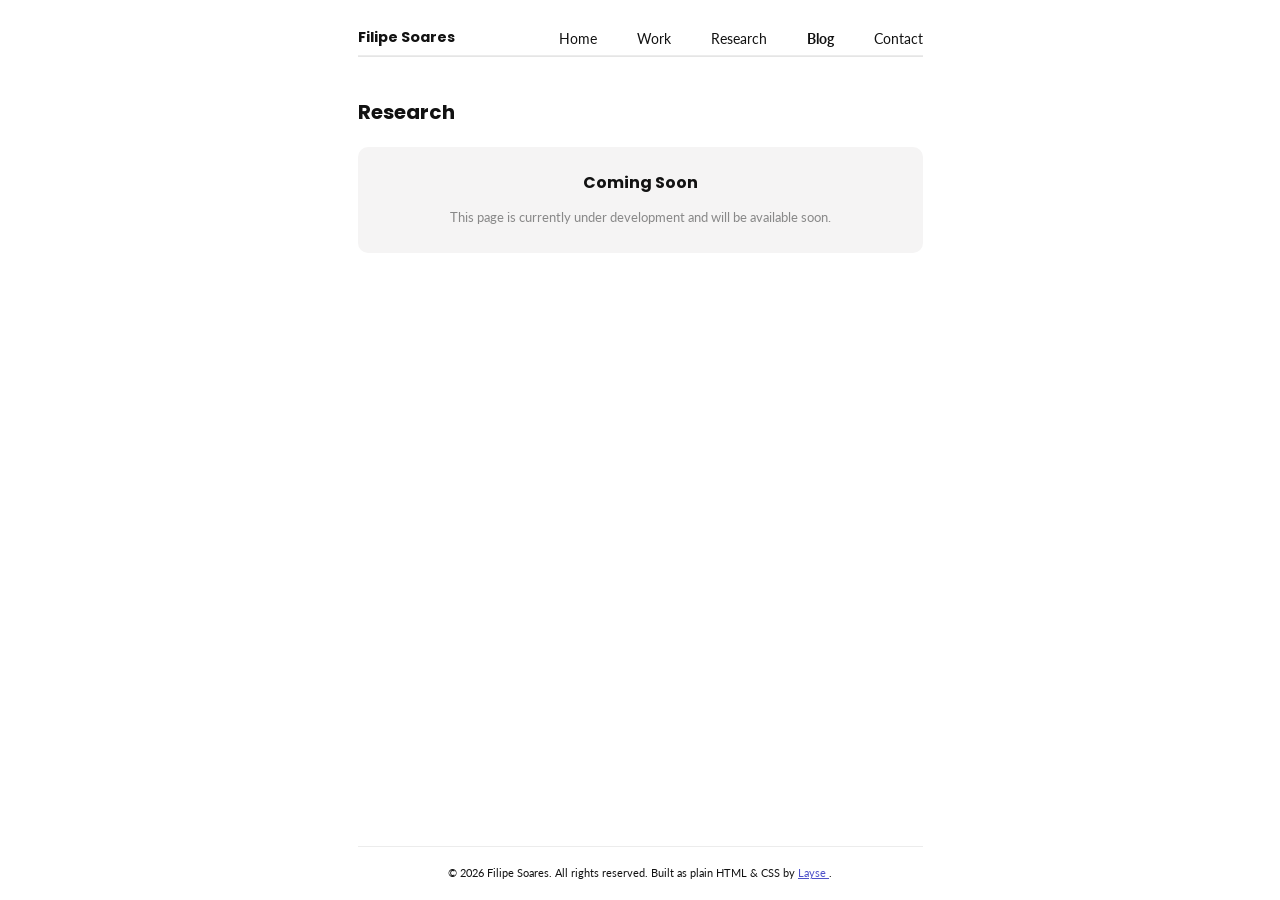
==== blog.html @ db1a6d7d "Added soon in research and blog pages; added contact page." ====
<!DOCTYPE html>
    <html lang="en">
        <head>
            <meta charset="UTF-8">
            <meta name="viewport" content="width=device-width, initial-scale=1.0">
            <title>Filipe Soares - Contact</title>
            <link rel="stylesheet" href="styles.css">
            <link rel="preconnect" href="https://fonts.googleapis.com">
            <link rel="preconnect" href="https://fonts.gstatic.com" crossorigin>
            <link href="https://fonts.googleapis.com/css2?family=Lato:wght@400;700&family=Poppins:wght@700&display=swap" rel="stylesheet">
        </head>

        <body>

            <div class="container">

                    <header>

                        <nav class="navbar">

                            <div class="logo">Filipe Soares</div>

                            <ul class="menu">
                                <li><a href="index.html">Home</a></li>
                                <li><a href="work.html">Work</a></li>
                                <li><a href="research.html">Research</a></li>
                                <li><a href="blog.html" class="nav-active-page">Blog</a></li>
                                <li><a href="contact.html">Contact</a></li>
                            </ul>
                        </nav>
                    </header>
                    
                    <main>

                        <main>

                        <section class="coming-soon">

                            <h2 class="section-title">Research</h2>

                            <div class="coming-soon-card">

                                <h3>Coming Soon</h3>

                                <p>
                                    This page is currently under development and will be
                                    available soon.
                                </p>

                            </div>

                        </section>

                    </main>
                        
                    </main>
                        <footer class="footer">

                            <p>
                                © 2026 Filipe Soares. All rights reserved. Built as plain HTML &amp; CSS by
                                <a href="https://layse.dev" target="_blank" rel="noopener noreferrer">
                                    Layse
                                </a>.
                            </p>

                        </footer>
    </body>
</html>
---- styles.css ----
/* ========================== CSS RESET ========================== */

*,
*::before,
*::after {
    margin: 0;
    padding: 0;
    box-sizing: border-box;
}

html {
    font-size: 16px;
    scroll-behavior: smooth;
}

body {
    min-height: 500px;
    line-height: 1.5;
    font-family: Arial, Helvetica, sans-serif;
    -webkit-font-smoothing: antialiased;
    display: flex;
    justify-content: center;
    min-width: 330px;

}

img,
picture,
video,
canvas,
svg {
    display: block;
    max-width: 100%;
}

input,
button,
textarea,
select {
    font: inherit;
}

button {
    cursor: pointer;
    border: none;
    background: none;
}

a {
    text-decoration: none;
    color: var(--color-blue);

}

ul,
ol {
    list-style: none;
}

table {
    border-collapse: collapse;
    border-spacing: 0;
}

/* -------------------- Root -------------------- */

:root {

--color-white: #FAFAFA;
--color-black: #121212; 
--color-blue: #4D51C9;
--color-dark-gray: #C4C4C4;
--color-gray: #888888;
--color-light-gray: #F5F4F4;

/* Fonts */
--font-heading: "Poppins", sans-serif;
--font-body: "Lato", sans-serif;

}

/* -------------------- Main Container / General  -------------------- */

main {
    flex: 1;
}

.container {
    width: 100%;
    max-width: 625px;
    margin: 0 auto;
    padding: 0 30px;
    display: flex;
    flex-direction: column;
    min-height: 100vh;
}

.section-title {
    font-family: var(--font-heading);
    font-size: 1.25rem;
    font-weight: 700;
    color: var(--color-black);
    margin-top: 40px;
    margin-bottom: 20px;
}

/* -------------------- Header -------------------- */
header {
    width: 100%;
    border-bottom: 1px solid #e5e5e5;
}

/* -------------------- Navbar -------------------- */
.navbar {
    display: flex;
    justify-content: space-between;
    align-items: center;
    padding: 16px 0 5px 0;
    border-bottom: 1px solid #ECECEC;
    margin-top: 10px;

}

.logo {
    font-size: 0.9rem;
    font-weight: bold;
    color: var(--color-black);
    font-family: var(--font-heading);

}

.menu {
    display: flex;
    gap: 40px;
    font-family: var(--font-body);

}

.menu a {
    color: var(--color-black);
    font-size: 0.9rem;
    font-weight: 400;
    transition: opacity .3s ease;
}

.menu a.nav-active-page {
    font-weight: 700;
}

/* -------------------- Hero -------------------- */

.hero {
    display: flex;
    justify-content: space-between;
    align-items: center;
    margin-top: 50px;
}

.hero-content {
    width: 60%;

}

.hero-image {
    width: 30%;
    display: flex;
    justify-content: flex-end;
}

.hero-image img {
    width: 100%;
    max-width: 220px;
    display: block;
    border-radius: 10px;

}

.hero-image picture {
    display: block;
    width: 100%;
}

/* Title */

.hero h1 {
    font-family: var(--font-heading);
    font-size: 1.563rem;
    font-weight: 700;
    color: var(--color-black);
    margin-bottom: 5px;
}

.hero h2 {
    font-family: var(--font-body);
    font-size: 0.8rem;
    font-weight: var(--body-weight);
    color: var(--color-gray);
    margin-bottom: 16px;
}

.hero p {
    font-family: var(--font-body);
    font-size: 1rem;
    font-weight: var(--body-weight);
    color: var(--color-black);
    line-height: 1.7;
}

/* -------------------- Interests -------------------- */

.interests {
    display: flex;
    flex-direction: column;
    gap: 15px;
    margin-top: 35px;
}

.interests-title {
    font-family: var(--font-heading);
    font-size: 1rem;
    font-weight: 700;
    color: var(--color-black);
}

.interests-list {
    display: flex;
    flex-wrap: wrap;
    gap: 10px;
}

.interests-list span {
    font-family: var(--font-body);
    font-size: 0.8rem;
    font-weight: 400;
    color: var(--color-black);

    background: var(--color-light-gray);
    padding: 4px 12px;
    border-radius: 999px;
}

/* -------------------- Latest Work -------------------- */

.latest-work {
    margin-top: 60px;
}

.latest-work a {
    color: var(--color-blue);
    text-decoration: none;
}

/* -------------------- Work Card -------------------- */

.work-card {
    display: flex;
    align-items: center;
    width: 100%;
    min-height: 70px;
    background: #F5F4F4;
    border-radius: 10px;
    padding: 6px;
    margin-bottom: 15px;
}

.work-image {
    width: 46px;
    height: 46px;
    border-radius: 100%;
    object-fit: cover;
    flex-shrink: 0;
}

.work-info {
    margin-left: 12px;
    flex: 1;
}

.work-info h3 {
    font-family: --var(--font-heading);
    font-size: 0.875rem; 
    font-weight: 700;
    color: #000;
    margin-bottom: 4px;
}

.work-info p {
    font-family: "Lato", sans-serif;
    font-size: 0.688rem; 
    font-weight: 400;
    color: #000;
}

.read-more {
    font-family: "Lato", sans-serif;
    font-size: 0.688rem; 
    font-weight: 400;
    color: #000;
    white-space: nowrap;
    padding-right: 10px;
    padding-top: 20px;
}

/* -------------------- Footer -------------------- */


.footer {
    margin-top: 60px;
    padding: 16px 0;
    border-top: 1px solid #ECECEC;
    text-align: center;
}

.footer p {
    font-family: var(--font-body);
    font-size: 0.688rem; 
    font-weight: 400;
    line-height: 1.875;
    color: var(--color-black);
}

.footer a {
    text-decoration: underline;
    transition: opacity 0.2s ease;
}

.footer a:hover {
    opacity: 0.7;
}

/* -------------------- Work - Resume -------------------- */

.resume-section {
    margin-top: 40px;
}

.resume-section:first-child {
    margin-top: 40px;
}

.resume-item {
    margin-bottom: 28px;
}

.resume-item:last-child {
    margin-bottom: 0;
}

.resume-item h3 {
    font-family: var(--font-body);
    font-size: 0.875rem;
    font-weight: 700;
    color: var(--color-black);
    margin-bottom: 4px;
    margin-top: 20px;
}

.resume-period {
    display: block;
    font-family: var(--font-body);
    font-size: 0.75rem; 
    font-weight: 400;
    color: #666666;
    margin-bottom: 4px;
}

.resume-item p {
    font-family: var(--font-body);
    font-size: 0.75rem; 
    font-weight: 400;
    line-height: 1.5;

    color: var(--color-black);
}

/* -------------------- Certificates -------------------- */

.certificate-card {
    display: flex;
    align-items: center;
    background: #F5F4F4;
    border-radius: 10px;
    padding: 6px;
    margin-bottom: 15px;
}

.certificate-image {
    width: 46px;
    height: 46px;
    border-radius: 50%;
    object-fit: cover;
    flex-shrink: 0;
}

.certificate-info {
    margin-left: 12px;
}

.certificate-info h3 {
    font-family: var(--font-body);
    font-size: 0.75rem; 
    font-weight: 700;
    color: var(--color-black);

    margin-bottom: 4px;
}

.certificate-info p {
    font-family: var(--font-body);
    font-size: 0.75rem;
    font-weight: 400;

    color: var(--color-black);
}

/* -------------------- Contact -------------------- */

.contact-section {
    margin-top: 40px;
}

.contact-card {
    background: var(--color-light-gray);
    border-radius: 10px;
    padding: 20px;
}

.contact-card h3 {
    font-family: var(--font-heading);
    font-size: 0.9rem;
    margin-bottom: 10px;
}

.contact-address {
    font-family: var(--font-body);
    font-size: 0.9rem;
    margin-bottom: 10px;
    word-break: break-word;
}

.contact-note {
    font-family: var(--font-body);
    font-size: 0.75rem;
    color: var(--color-gray);
}

/* -------------------- Coming Soon -------------------- */

.coming-soon {
    margin-top: 40px;
}

.coming-soon-card {
    background: var(--color-light-gray);
    border-radius: 10px;
    padding: 24px;
    text-align: center;
}

.coming-soon-card h3 {
    font-family: var(--font-heading);
    font-size: 1rem;
    margin-bottom: 12px;
    color: var(--color-black);
}

.coming-soon-card p {
    font-family: var(--font-body);
    font-size: 0.8rem;
    line-height: 1.7;
    color: var(--color-gray);
}


/* ================= RESPONSIVE DESIGN - MOBILE ================= */

@media (min-width: 320px) and (max-width: 768px) {

/* -------------------- Main Container -------------------- */

.container {
    padding: 0 20px;
    }

/* -------------------- Navbar -------------------- */

.navbar {
    flex-direction: column;
    gap: 20px;
    }

.menu {
    flex-wrap: wrap;
    justify-content: center;
    gap: 28px;
    }

/* -------------------- Hero -------------------- */

.hero {
    flex-direction: column;
    align-items: center;
    text-align: justify;
    margin-top: 40px;
}

.hero-content {
    width: 100%;
}

.hero-image {
    width: 100%;
    display: block;
    margin-top: 20px;
    margin-bottom: 20px;

}

.hero-image picture {
    display: block;
    width: 100%;
}

.hero-image img {
    width: 100%;
    max-width: none;
    border-radius: 10px;
}

.hero h1 {
    margin-bottom: 8px;
}

.hero h2 {
    margin-bottom: 20px;
}    

/* -------------------- Interests -------------------- */

.interests {
    flex-direction: column;
    align-items: center;
    gap: 20px;
}

.interests-title {
    font-family: var(--font-heading);
    font-size: 1rem;
    font-weight: 700;
    text-align: center;
}

.interests-list {
    width: 100%;
    display: flex;
    flex-wrap: wrap;
    justify-content: center;
    gap: 10px;
}

.interests-list span {
    background: var(--color-light-gray);
    padding: 6px 12px;
    border-radius: 999px;
    font-size: 0.75rem;
    text-align: center;
}
}
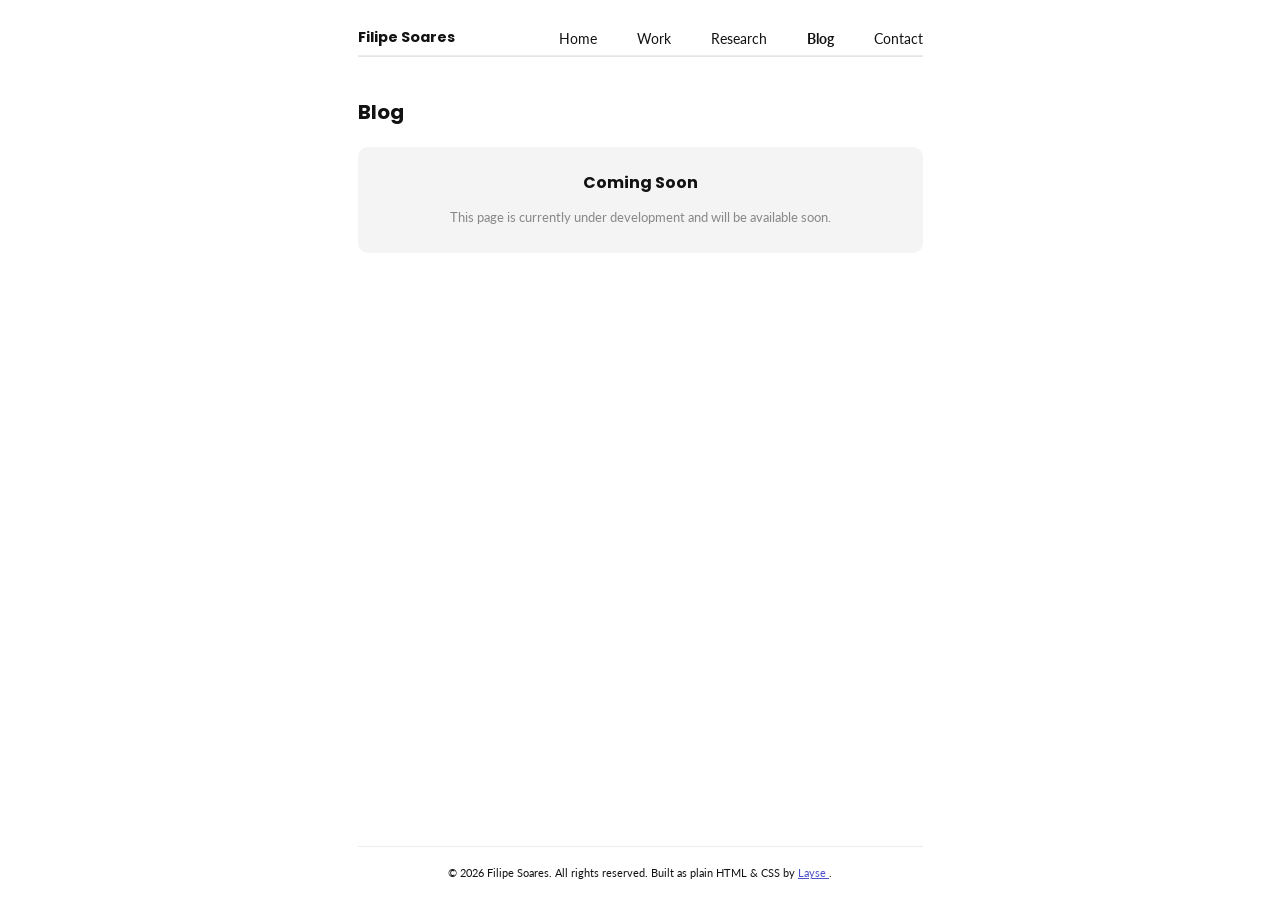
==== commit b0407e02: "mispelling fix" ====
--- a/blog.html
+++ b/blog.html
@@ -36,7 +36,7 @@
 
                         <section class="coming-soon">
 
-                            <h2 class="section-title">Research</h2>
+                            <h2 class="section-title">Blog</h2>
 
                             <div class="coming-soon-card">
 
